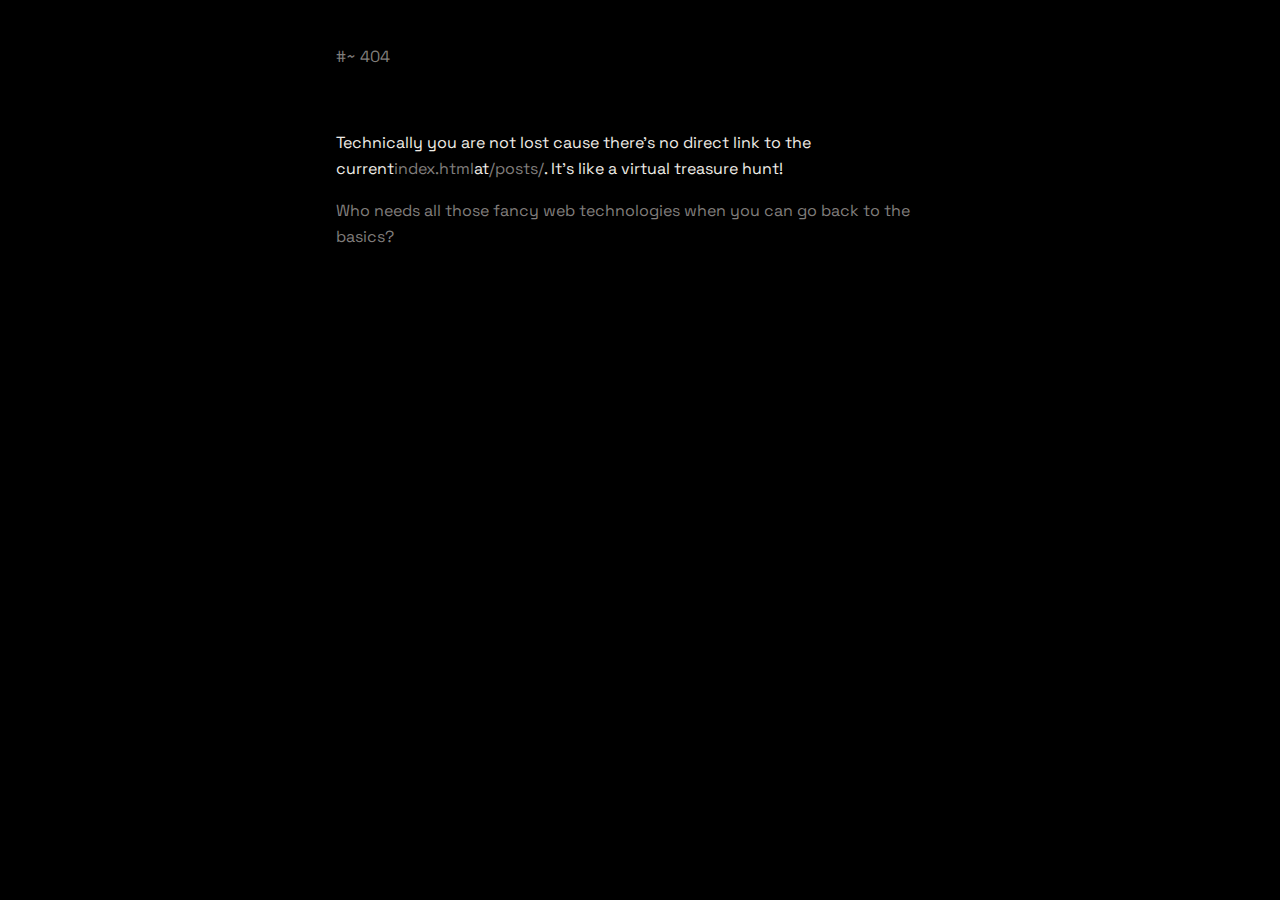
==== posts/index.html @ aa1f1eb0 "44badda3" ====
<!DOCTYPE html><html lang="en"><head><meta charset="UTF-8"><meta name="viewport" content="width=device-width,initial-scale=1"><title>0x4e</title><link rel="stylesheet" href="/static/main.css"></head><body><div class="JvfchL"><header><a href="/">#~ 404</a></header><main><section class="site-content"><p>Technically you are not lost cause there's no direct link to the current<span>index.html</span>at<span>/posts/</span>. It's like a virtual treasure hunt!</p><p><span>Who needs all those fancy web technologies when you can go back to the basics?</span></p></section></main></div></body></html>
---- static/main.css ----
@import 'https://fonts.googleapis.com/css2?family=Space+Grotesk:wght@400;500;600;700&display=swap';*,:after,:before{box-sizing:border-box;border-width:0}html{font-family:system-ui,'Segoe UI',Roboto,Helvetica,Arial,sans-serif,'Apple Color Emoji','Segoe UI Emoji';line-height:1.15;-webkit-text-size-adjust:100%;-moz-tab-size:4;tab-size:4}body{margin:0}hr{height:0;color:inherit}abbr[title]{text-decoration:underline dotted}b,strong{font-weight:bolder}code,kbd,pre,samp{font-family:ui-monospace,SFMono-Regular,Consolas,'Liberation Mono',Menlo,monospace;font-size:1em}small{font-size:80%}sub,sup{font-size:75%;line-height:0;position:relative;vertical-align:baseline}sub{bottom:-.25em}sup{top:-.5em}table{text-indent:0;border-color:inherit}button,input,optgroup,select,textarea{font-family:inherit;font-size:100%;line-height:1.15;margin:0}button,select{text-transform:none}[type=button],[type=reset],[type=submit],button{-webkit-appearance:button}::-moz-focus-inner{border-style:none;padding:0}:-moz-focusring{outline:1px dotted ButtonText}:-moz-ui-invalid{box-shadow:none}legend{padding:0}
progress{vertical-align:baseline}::-webkit-inner-spin-button,::-webkit-outer-spin-button{height:auto}[type=search]{-webkit-appearance:textfield;outline-offset:-2px}::-webkit-search-decoration{-webkit-appearance:none}::-webkit-file-upload-button{-webkit-appearance:button;font:inherit}summary{display:list-item}:root{--color-background-black:#000;--color-text-lime-green:#a6e22e;--color-text-gray:#efece6;--color-text-gray-dark:#807e7c;--font-display:'Space Grotesk',sans-serif}html,body{background:var(--color-background-black);-webkit-font-smoothing:antialiased;-moz-osx-font-smoothing:grayscale;color:var(--color-text-gray)}::selection{background-color:#252525}::selection{text-shadow:none!important}html,body{font-family:var(--font-display)}a{color:inherit;text-decoration:inherit}p{margin-bottom:1rem;line-height:1.625}.JvfchL{width:100%;margin-left:auto;margin-right:auto;padding:2rem 1rem}header{margin:1em 0 4em}header a,.site-content span,.site-list span{color:#807e7c;color:var(--color-text-gray-dark)}
.site-content a{border-style:dotted;border-color:var(--color-text-gray-dark);border-bottom-width:1px}.site-content a:hover{color:var(--color-background-black);color:#000;background-color:#efece6;background-color:var(--color-text-gray);border-style:none}.p2qBmg:before{content:"0x4e";animation:p2qBmg 4s infinite}section{margin-bottom:4em}section:last-child{margin-bottom:0}ul,ol{list-style:none;padding:0}ul li{margin-bottom:1em}ul li:last-child{margin-bottom:0}.site-list li{padding:1em;border:1px solid var(--color-text-gray-dark);border-style:dashed}.site-list li p,pre{margin:0}.site-content>div{margin-bottom:4em}.jhRgQ4{background:#262524;padding:1em;border-radius:.25rem}.jhRgQ4>span{display:block;font-size:.75em;line-height:2}.jhRgQ4>a,.jhRgQ4>a:hover{border-style:none;border-color:none;border-bottom-width:0;background-color:inherit;color:inherit}.jhRgQ4>a:before{content:'🔗'}.site-content figure{margin:2em 0}.site-content figure>*{margin:auto}.site-content figure>figcaption{text-align:center;font-size:.875em;color:var(--color-text-gray-dark);margin-top:.8em;font-weight:600}
img,video{max-width:100%;height:auto}img,svg,video,canvas,audio,iframe,embed,object{display:block;vertical-align:middle}.site-content code{padding:1em;font-family:monospace!important;color:#a6e22e;color:var(--color-text-lime-green);word-break:break-all}.aXIb0d{display:flex}.aXIb0d>li{margin-right:1em}footer{font-size:.8em;color:#807e7c;color:var(--color-text-gray-dark);text-align:center}@keyframes p2qBmg{40%{content:"0x4e"}60%{content:"4e0x"}100%{content:"4x0e"}}@-webkit-keyframes p2qBmg{40%{content:"0x4e"}60%{content:"4e0x"}100%{content:"4x0e"}}@media(min-width:640px){.JvfchL{max-width:640px}}
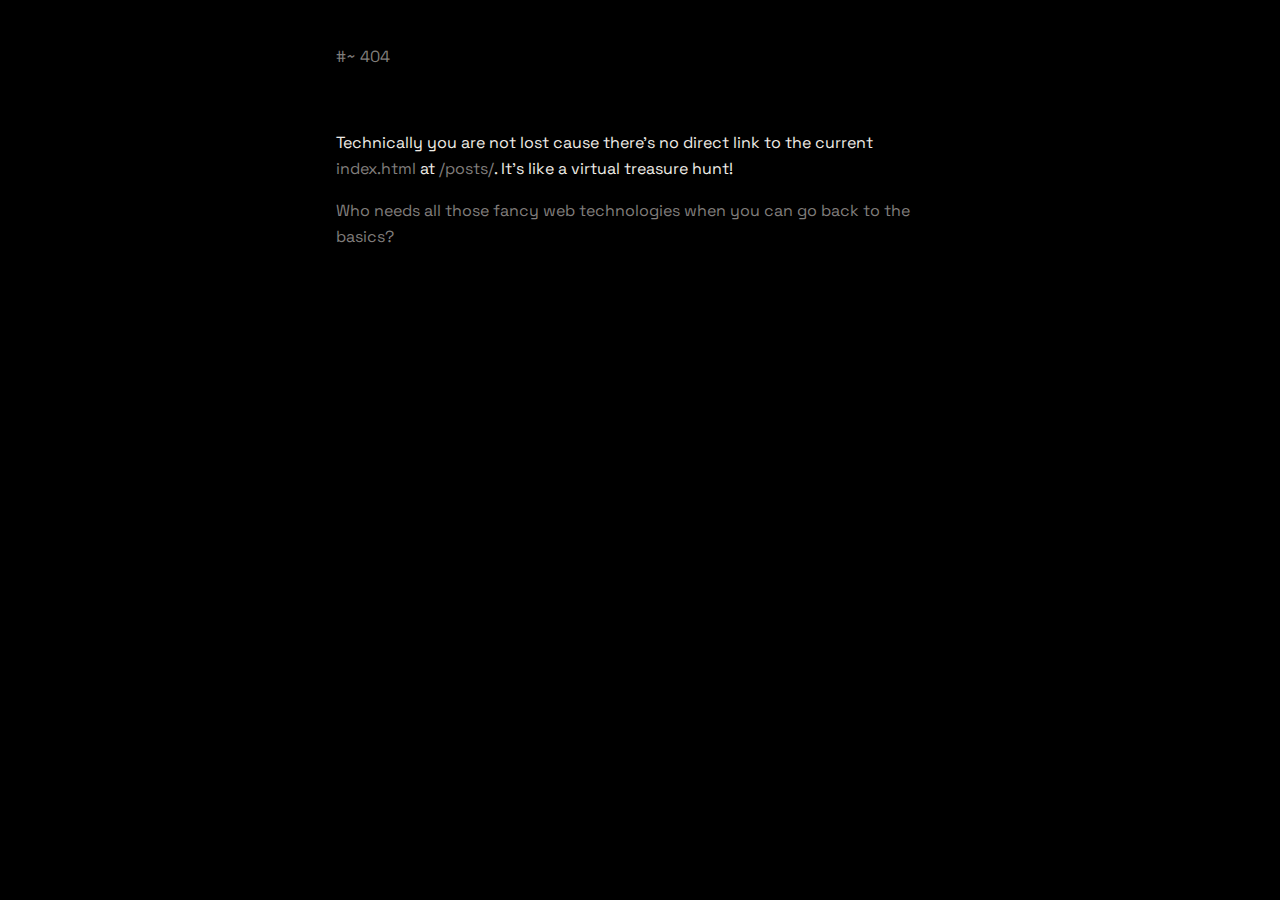
==== commit 626fa151: "b78e22ea" ====
--- a/posts/index.html
+++ b/posts/index.html
@@ -1 +1,15 @@
-<!DOCTYPE html><html lang="en"><head><meta charset="UTF-8"><meta name="viewport" content="width=device-width,initial-scale=1"><title>0x4e</title><link rel="stylesheet" href="/static/main.css"></head><body><div class="JvfchL"><header><a href="/">#~ 404</a></header><main><section class="site-content"><p>Technically you are not lost cause there's no direct link to the current<span>index.html</span>at<span>/posts/</span>. It's like a virtual treasure hunt!</p><p><span>Who needs all those fancy web technologies when you can go back to the basics?</span></p></section></main></div></body></html>+<!DOCTYPE html><html lang="en"><head><meta charset="UTF-8"><meta name="viewport" content="width=device-width,initial-scale=1"><title>0x4e</title><link rel="stylesheet" href="/static/main.css"></head>
+<body>
+    <div class="JvfchL">
+        <header><a href="/">#~ 404</a></header>
+        <main>
+            <section class="site-content">
+                <p>
+                  Technically you are not lost cause there's no direct link to the current <span>index.html</span> at <span>/posts/</span>. It's like a virtual treasure hunt!
+                </p>
+                <p><span>Who needs all those fancy web technologies when you can go back to the basics?</span></p>
+            </section>
+        </main>
+    </div>
+</body>
+</html>
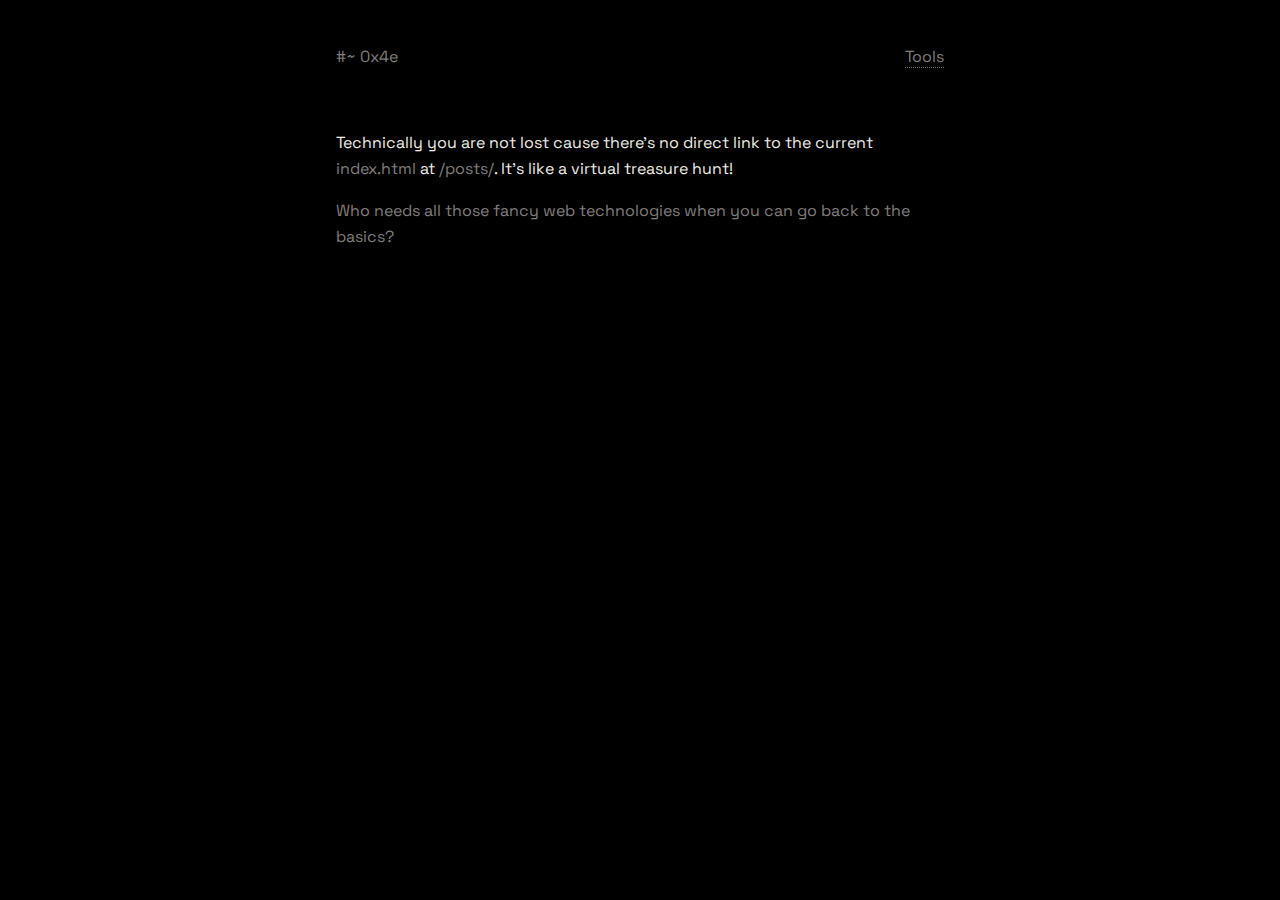
==== commit e001b825: "Write B1E99691" ====
--- a/posts/index.html
+++ b/posts/index.html
@@ -1,7 +1,7 @@
 <!DOCTYPE html><html lang="en"><head><meta charset="UTF-8"><meta name="viewport" content="width=device-width,initial-scale=1"><title>0x4e</title><link rel="stylesheet" href="/static/main.css"></head>
 <body>
     <div class="JvfchL">
-        <header><a href="/">#~ 404</a></header>
+        <header><a href="/">#~ 0x4e</a><div class="site-content"><a class="u1NDbP ezgKqM:text-black ezgKqM:bg-white ezgKqM:border-none" href="/tools/">Tools</a></div></header>
         <main>
             <section class="site-content">
                 <p>
--- a/static/main.css
+++ b/static/main.css
@@ -1,4 +1 @@
-@import 'https://fonts.googleapis.com/css2?family=Space+Grotesk:wght@400;500;600;700&display=swap';*,:after,:before{box-sizing:border-box;border-width:0}html{font-family:system-ui,'Segoe UI',Roboto,Helvetica,Arial,sans-serif,'Apple Color Emoji','Segoe UI Emoji';line-height:1.15;-webkit-text-size-adjust:100%;-moz-tab-size:4;tab-size:4}body{margin:0}hr{height:0;color:inherit}abbr[title]{text-decoration:underline dotted}b,strong{font-weight:bolder}code,kbd,pre,samp{font-family:ui-monospace,SFMono-Regular,Consolas,'Liberation Mono',Menlo,monospace;font-size:1em}small{font-size:80%}sub,sup{font-size:75%;line-height:0;position:relative;vertical-align:baseline}sub{bottom:-.25em}sup{top:-.5em}table{text-indent:0;border-color:inherit}button,input,optgroup,select,textarea{font-family:inherit;font-size:100%;line-height:1.15;margin:0}button,select{text-transform:none}[type=button],[type=reset],[type=submit],button{-webkit-appearance:button}::-moz-focus-inner{border-style:none;padding:0}:-moz-focusring{outline:1px dotted ButtonText}:-moz-ui-invalid{box-shadow:none}legend{padding:0}
-progress{vertical-align:baseline}::-webkit-inner-spin-button,::-webkit-outer-spin-button{height:auto}[type=search]{-webkit-appearance:textfield;outline-offset:-2px}::-webkit-search-decoration{-webkit-appearance:none}::-webkit-file-upload-button{-webkit-appearance:button;font:inherit}summary{display:list-item}:root{--color-background-black:#000;--color-text-lime-green:#a6e22e;--color-text-gray:#efece6;--color-text-gray-dark:#807e7c;--font-display:'Space Grotesk',sans-serif}html,body{background:var(--color-background-black);-webkit-font-smoothing:antialiased;-moz-osx-font-smoothing:grayscale;color:var(--color-text-gray)}::selection{background-color:#252525}::selection{text-shadow:none!important}html,body{font-family:var(--font-display)}a{color:inherit;text-decoration:inherit}p{margin-bottom:1rem;line-height:1.625}.JvfchL{width:100%;margin-left:auto;margin-right:auto;padding:2rem 1rem}header{margin:1em 0 4em}header a,.site-content span,.site-list span{color:#807e7c;color:var(--color-text-gray-dark)}
-.site-content a{border-style:dotted;border-color:var(--color-text-gray-dark);border-bottom-width:1px}.site-content a:hover{color:var(--color-background-black);color:#000;background-color:#efece6;background-color:var(--color-text-gray);border-style:none}.p2qBmg:before{content:"0x4e";animation:p2qBmg 4s infinite}section{margin-bottom:4em}section:last-child{margin-bottom:0}ul,ol{list-style:none;padding:0}ul li{margin-bottom:1em}ul li:last-child{margin-bottom:0}.site-list li{padding:1em;border:1px solid var(--color-text-gray-dark);border-style:dashed}.site-list li p,pre{margin:0}.site-content>div{margin-bottom:4em}.jhRgQ4{background:#262524;padding:1em;border-radius:.25rem}.jhRgQ4>span{display:block;font-size:.75em;line-height:2}.jhRgQ4>a,.jhRgQ4>a:hover{border-style:none;border-color:none;border-bottom-width:0;background-color:inherit;color:inherit}.jhRgQ4>a:before{content:'🔗'}.site-content figure{margin:2em 0}.site-content figure>*{margin:auto}.site-content figure>figcaption{text-align:center;font-size:.875em;color:var(--color-text-gray-dark);margin-top:.8em;font-weight:600}
-img,video{max-width:100%;height:auto}img,svg,video,canvas,audio,iframe,embed,object{display:block;vertical-align:middle}.site-content code{padding:1em;font-family:monospace!important;color:#a6e22e;color:var(--color-text-lime-green);word-break:break-all}.aXIb0d{display:flex}.aXIb0d>li{margin-right:1em}footer{font-size:.8em;color:#807e7c;color:var(--color-text-gray-dark);text-align:center}@keyframes p2qBmg{40%{content:"0x4e"}60%{content:"4e0x"}100%{content:"4x0e"}}@-webkit-keyframes p2qBmg{40%{content:"0x4e"}60%{content:"4e0x"}100%{content:"4x0e"}}@media(min-width:640px){.JvfchL{max-width:640px}}+@import 'https://fonts.googleapis.com/css2?family=Space+Grotesk:wght@400;500;600;700&display=swap';*,:after,:before{box-sizing:border-box;border-width:0}html{font-family:system-ui,'Segoe UI',Roboto,Helvetica,Arial,sans-serif,'Apple Color Emoji','Segoe UI Emoji';line-height:1.15;-webkit-text-size-adjust:100%;-moz-tab-size:4;tab-size:4}body{margin:0}hr{height:0;color:inherit}abbr[title]{text-decoration:underline dotted}b,strong{font-weight:bolder}code,kbd,pre,samp{font-family:ui-monospace,SFMono-Regular,Consolas,'Liberation Mono',Menlo,monospace;font-size:1em}small{font-size:80%}sub,sup{font-size:75%;line-height:0;position:relative;vertical-align:baseline}sub{bottom:-.25em}sup{top:-.5em}table{text-indent:0;border-color:inherit}button,input,optgroup,select,textarea{font-family:inherit;font-size:100%;line-height:1.15;margin:0}button,select{text-transform:none}[type=button],[type=reset],[type=submit],button{-webkit-appearance:button}::-moz-focus-inner{border-style:none;padding:0}:-moz-focusring{outline:1px dotted ButtonText}:-moz-ui-invalid{box-shadow:none}legend{padding:0}progress{vertical-align:baseline}::-webkit-inner-spin-button,::-webkit-outer-spin-button{height:auto}[type=search]{-webkit-appearance:textfield;outline-offset:-2px}::-webkit-search-decoration{-webkit-appearance:none}::-webkit-file-upload-button{-webkit-appearance:button;font:inherit}summary{display:list-item}:root{--color-background-black:#000;--color-text-lime-green:#a6e22e;--color-text-gray:#efece6;--color-text-gray-dark:#807e7c;--font-display:'Space Grotesk',sans-serif}html,body{background:var(--color-background-black);-webkit-font-smoothing:antialiased;-moz-osx-font-smoothing:grayscale;color:var(--color-text-gray)}::selection{background-color:#252525}::selection{text-shadow:none!important}html,body{font-family:var(--font-display)}a{color:inherit;text-decoration:inherit}p{margin-bottom:1rem;line-height:1.625}.JvfchL{width:100%;margin-left:auto;margin-right:auto;padding:2rem 1rem}header{margin:1em 0 4em;display: flex;align-items: center;}header a:first-child {flex: 1}header a,.site-content span,.site-list span{color:#807e7c;color:var(--color-text-gray-dark)}.site-content a{border-style:dotted;border-color:var(--color-text-gray-dark);border-bottom-width:1px}.site-content a:hover{color:var(--color-background-black);color:#000;background-color:#efece6;background-color:var(--color-text-gray);border-style:none}.p2qBmg:before{content:"0x4e";animation:p2qBmg 4s infinite}section{margin-bottom:4em}section:last-child{margin-bottom:0}ul,ol{list-style:none;padding:0}ul li{margin-bottom:1em}ul li:last-child{margin-bottom:0}.site-list li{padding:1em;border:1px solid var(--color-text-gray-dark);border-style:dashed}.site-list li p,pre{margin:0}.site-content>div{margin-bottom:4em}.jhRgQ4{background:#262524;padding:1em;border-radius:.25rem}.jhRgQ4>span{display:block;font-size:.75em;line-height:2}.jhRgQ4>a,.jhRgQ4>a:hover{border-style:none;border-color:none;border-bottom-width:0;background-color:inherit;color:inherit}.jhRgQ4>a:before{content:'🔗'}.site-content figure{margin:2em 0}.site-content figure>*{margin:auto}.site-content figure>figcaption{text-align:center;font-size:.875em;color:var(--color-text-gray-dark);margin-top:.8em;font-weight:600}img,video{max-width:100%;height:auto}img,svg,video,canvas,audio,iframe,embed,object{display:block;vertical-align:middle}.site-content code{padding:1em;font-family:monospace!important;color:#a6e22e;color:var(--color-text-lime-green);word-break:break-all}.aXIb0d{display:flex}.aXIb0d>li{margin-right:1em}footer{font-size:.8em;color:#807e7c;color:var(--color-text-gray-dark);text-align:center}@keyframes p2qBmg{40%{content:"0x4e"}60%{content:"4e0x"}100%{content:"4x0e"}}@-webkit-keyframes p2qBmg{40%{content:"0x4e"}60%{content:"4e0x"}100%{content:"4x0e"}}@media(min-width:640px){.JvfchL{max-width:640px}}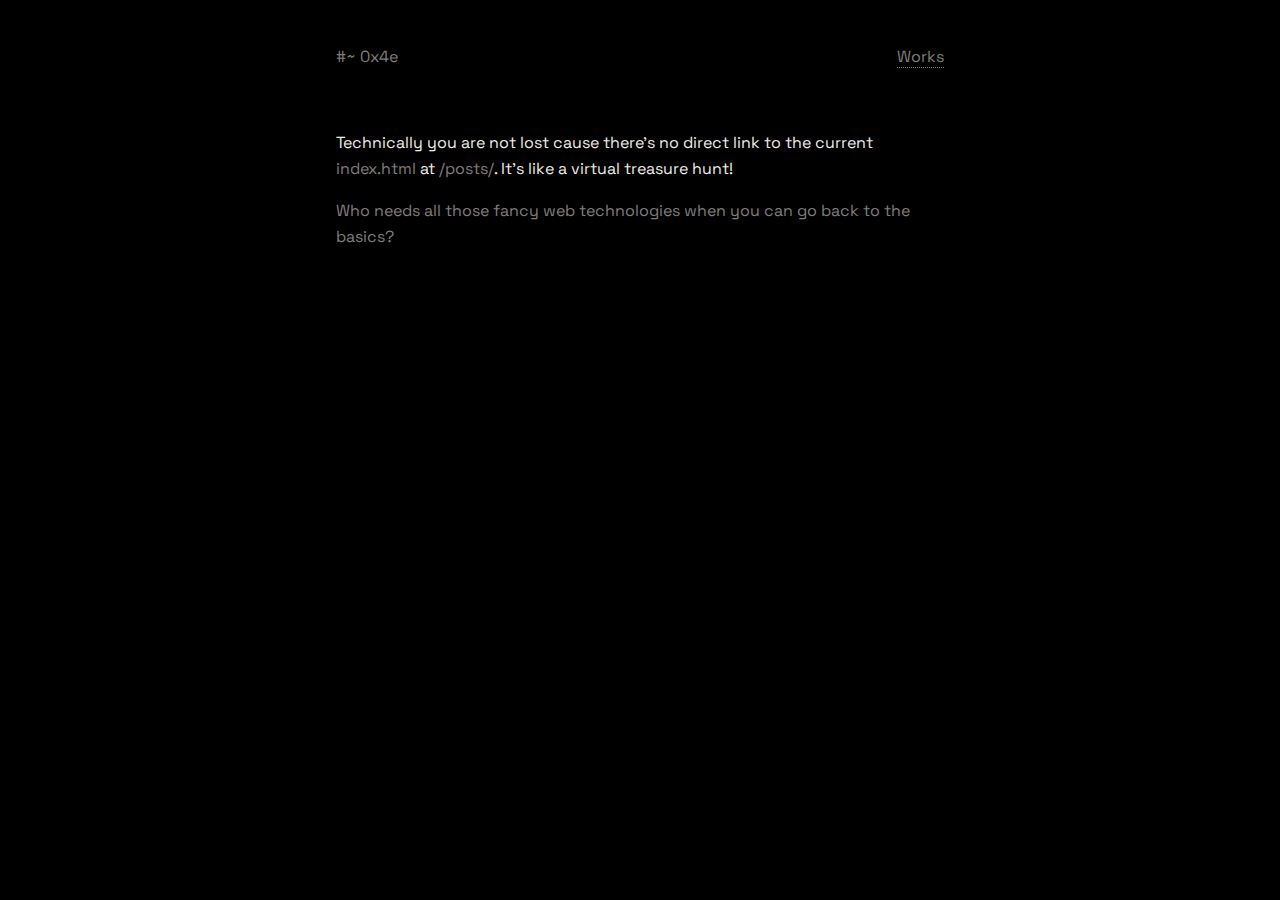
==== commit e08c34bd: "C8D5A" ====
--- a/posts/index.html
+++ b/posts/index.html
@@ -1,7 +1,7 @@
 <!DOCTYPE html><html lang="en"><head><meta charset="UTF-8"><meta name="viewport" content="width=device-width,initial-scale=1"><title>0x4e</title><link rel="stylesheet" href="/static/main.css"></head>
 <body>
     <div class="JvfchL">
-        <header><a href="/">#~ 0x4e</a><div class="site-content"><a class="u1NDbP ezgKqM:text-black ezgKqM:bg-white ezgKqM:border-none" href="/tools/">Tools</a></div></header>
+        <header><a href="/">#~ 0x4e</a><div class="site-content"><a class="u1NDbP uYuVei ezgKqM:text-black ezgKqM:bg-white ezgKqM:border-none" href="/works/">Works</a></div></header>
         <main>
             <section class="site-content">
                 <p>
@@ -11,5 +11,6 @@
             </section>
         </main>
     </div>
+    <script src="/static/main.js"></script>
 </body>
 </html>
--- a/static/main.css
+++ b/static/main.css
@@ -1 +1 @@
-@import 'https://fonts.googleapis.com/css2?family=Space+Grotesk:wght@400;500;600;700&display=swap';*,:after,:before{box-sizing:border-box;border-width:0}html{font-family:system-ui,'Segoe UI',Roboto,Helvetica,Arial,sans-serif,'Apple Color Emoji','Segoe UI Emoji';line-height:1.15;-webkit-text-size-adjust:100%;-moz-tab-size:4;tab-size:4}body{margin:0}hr{height:0;color:inherit}abbr[title]{text-decoration:underline dotted}b,strong{font-weight:bolder}code,kbd,pre,samp{font-family:ui-monospace,SFMono-Regular,Consolas,'Liberation Mono',Menlo,monospace;font-size:1em}small{font-size:80%}sub,sup{font-size:75%;line-height:0;position:relative;vertical-align:baseline}sub{bottom:-.25em}sup{top:-.5em}table{text-indent:0;border-color:inherit}button,input,optgroup,select,textarea{font-family:inherit;font-size:100%;line-height:1.15;margin:0}button,select{text-transform:none}[type=button],[type=reset],[type=submit],button{-webkit-appearance:button}::-moz-focus-inner{border-style:none;padding:0}:-moz-focusring{outline:1px dotted ButtonText}:-moz-ui-invalid{box-shadow:none}legend{padding:0}progress{vertical-align:baseline}::-webkit-inner-spin-button,::-webkit-outer-spin-button{height:auto}[type=search]{-webkit-appearance:textfield;outline-offset:-2px}::-webkit-search-decoration{-webkit-appearance:none}::-webkit-file-upload-button{-webkit-appearance:button;font:inherit}summary{display:list-item}:root{--color-background-black:#000;--color-text-lime-green:#a6e22e;--color-text-gray:#efece6;--color-text-gray-dark:#807e7c;--font-display:'Space Grotesk',sans-serif}html,body{background:var(--color-background-black);-webkit-font-smoothing:antialiased;-moz-osx-font-smoothing:grayscale;color:var(--color-text-gray)}::selection{background-color:#252525}::selection{text-shadow:none!important}html,body{font-family:var(--font-display)}a{color:inherit;text-decoration:inherit}p{margin-bottom:1rem;line-height:1.625}.JvfchL{width:100%;margin-left:auto;margin-right:auto;padding:2rem 1rem}header{margin:1em 0 4em;display: flex;align-items: center;}header a:first-child {flex: 1}header a,.site-content span,.site-list span{color:#807e7c;color:var(--color-text-gray-dark)}.site-content a{border-style:dotted;border-color:var(--color-text-gray-dark);border-bottom-width:1px}.site-content a:hover{color:var(--color-background-black);color:#000;background-color:#efece6;background-color:var(--color-text-gray);border-style:none}.p2qBmg:before{content:"0x4e";animation:p2qBmg 4s infinite}section{margin-bottom:4em}section:last-child{margin-bottom:0}ul,ol{list-style:none;padding:0}ul li{margin-bottom:1em}ul li:last-child{margin-bottom:0}.site-list li{padding:1em;border:1px solid var(--color-text-gray-dark);border-style:dashed}.site-list li p,pre{margin:0}.site-content>div{margin-bottom:4em}.jhRgQ4{background:#262524;padding:1em;border-radius:.25rem}.jhRgQ4>span{display:block;font-size:.75em;line-height:2}.jhRgQ4>a,.jhRgQ4>a:hover{border-style:none;border-color:none;border-bottom-width:0;background-color:inherit;color:inherit}.jhRgQ4>a:before{content:'🔗'}.site-content figure{margin:2em 0}.site-content figure>*{margin:auto}.site-content figure>figcaption{text-align:center;font-size:.875em;color:var(--color-text-gray-dark);margin-top:.8em;font-weight:600}img,video{max-width:100%;height:auto}img,svg,video,canvas,audio,iframe,embed,object{display:block;vertical-align:middle}.site-content code{padding:1em;font-family:monospace!important;color:#a6e22e;color:var(--color-text-lime-green);word-break:break-all}.aXIb0d{display:flex}.aXIb0d>li{margin-right:1em}footer{font-size:.8em;color:#807e7c;color:var(--color-text-gray-dark);text-align:center}@keyframes p2qBmg{40%{content:"0x4e"}60%{content:"4e0x"}100%{content:"4x0e"}}@-webkit-keyframes p2qBmg{40%{content:"0x4e"}60%{content:"4e0x"}100%{content:"4x0e"}}@media(min-width:640px){.JvfchL{max-width:640px}}+@import url(https://fonts.googleapis.com/css2?family=Space+Grotesk:wght@400;500;600;700&display=swap);/*! modern-normalize v2.0.0 | MIT License | https://github.com/sindresorhus/modern-normalize */progress,sub,sup{vertical-align:baseline}a,hr{color:inherit}legend,ol,ul{padding:0}*,::after,::before{box-sizing:border-box;border-width:0}html{font-family:system-ui,'Segoe UI',Roboto,Helvetica,Arial,sans-serif,'Apple Color Emoji','Segoe UI Emoji';line-height:1.15;-webkit-text-size-adjust:100%;-moz-tab-size:4;tab-size:4}.online-tool-list li p,.site-list li p,.tool-list li p,body,pre{margin:0}hr{height:0}abbr[title]{text-decoration:underline dotted}b,strong{font-weight:bolder}code,kbd,pre,samp{font-family:ui-monospace,SFMono-Regular,Consolas,'Liberation Mono',Menlo,monospace;font-size:1em}small{font-size:80%}sub,sup{font-size:75%;line-height:0;position:relative}sub{bottom:-.25em}sup{top:-.5em}table{text-indent:0;border-color:inherit}button,input,optgroup,select,textarea{font-family:inherit;font-size:100%;line-height:1.15;margin:0}button,select{text-transform:none}[type=button],[type=reset],[type=submit],button{-webkit-appearance:button}::-moz-focus-inner{border-style:none;padding:0}:-moz-focusring{outline:ButtonText dotted 1px}:-moz-ui-invalid{box-shadow:none}::-webkit-inner-spin-button,::-webkit-outer-spin-button{height:auto}[type=search]{-webkit-appearance:textfield;outline-offset:-2px}::-webkit-search-decoration{-webkit-appearance:none}::-webkit-file-upload-button{-webkit-appearance:button;font:inherit}summary{display:list-item}.aXIb0d,.ezHrEb,header{display:flex}:root{--color-background-black:#000;--color-text-lime-green:#a6e22e;--color-text-gray:#efece6;--color-text-gray-dark:#807e7c;--font-display:'Space Grotesk',sans-serif}body,html{background:var(--color-background-black);-webkit-font-smoothing:antialiased;-moz-osx-font-smoothing:grayscale;color:var(--color-text-gray);font-family:var(--font-display)}::selection{background-color:#252525;text-shadow:none!important}a{text-decoration:inherit}p{margin-bottom:1rem;line-height:1.625}.JvfchL{width:100%;margin-left:auto;margin-right:auto;padding:2rem 1rem}header{margin:1em 0 4em;align-items:center}header a:first-child{flex:1}.site-content span,.site-list span,header a,span{color:#807e7c;color:var(--color-text-gray-dark)}.site-content a{border-style:dotted;border-color:var(--color-text-gray-dark);border-bottom-width:1px}.site-content a:hover{color:var(--color-background-black);color:#000;background-color:#efece6;background-color:var(--color-text-gray);border-style:none}.p2qBmg::before{content:"0x4e";animation:4s infinite p2qBmg}.site-content>div,section{margin-bottom:4em}section:last-child,ul li:last-child{margin-bottom:0}ol,ul{list-style:none}ul li{margin-bottom:1em}.online-tool-list li,.site-list li,.tool-list li{padding:1em;border:1px solid var(--color-text-gray-dark);border-style:dashed}.jhRgQ4{background:#262524;padding:1em;border-radius:.25rem}.jhRgQ4>span{display:block;font-size:.75em;line-height:2}.jhRgQ4>a,.jhRgQ4>a:hover{border-style:none;border-color:none;border-bottom-width:0;background-color:inherit;color:inherit}.jhRgQ4>a::before{content:'🔗'}.site-content figure{margin:2em 0}.site-content figure>*{margin:auto}.site-content figure>figcaption{text-align:center;font-size:.875em;color:var(--color-text-gray-dark);margin-top:.8em;font-weight:600}img,video{max-width:100%;height:auto}audio,canvas,embed,iframe,img,object,svg,video{display:block;vertical-align:middle}.site-content code{padding:1em;font-family:monospace!important;color:#a6e22e;color:var(--color-text-lime-green);word-break:break-all}.aXIb0d>li{margin-right:1em}.ezHrEb{height:500px;box-sizing:border-box;align-items:center;justify-content:center;margin:1em 0}.evm4dP{display:none!important}.scHj2{display:inline-flex;width:10px;height:10px;border-radius:100%;margin-right:4px}.scHj2[data-status="200"]{background:#30c352}.noscript,.scHj2[data-status="0"]{background:#d9b125}.scHj2[data-status="400"],.scHj2[data-status="404"],.scHj2[data-status="500"]{background:#f95434}footer{font-size:.8em;color:#807e7c;color:var(--color-text-gray-dark);text-align:center}.noscript{padding:.4em;color:#000;font-size:.8em}@keyframes p2qBmg{40%{content:"0x4e"}60%{content:"4e0x"}100%{content:"4x0e"}}@-webkit-keyframes p2qBmg{40%{content:"0x4e"}60%{content:"4e0x"}100%{content:"4x0e"}}@media(min-width:640px){.JvfchL{max-width:640px}}